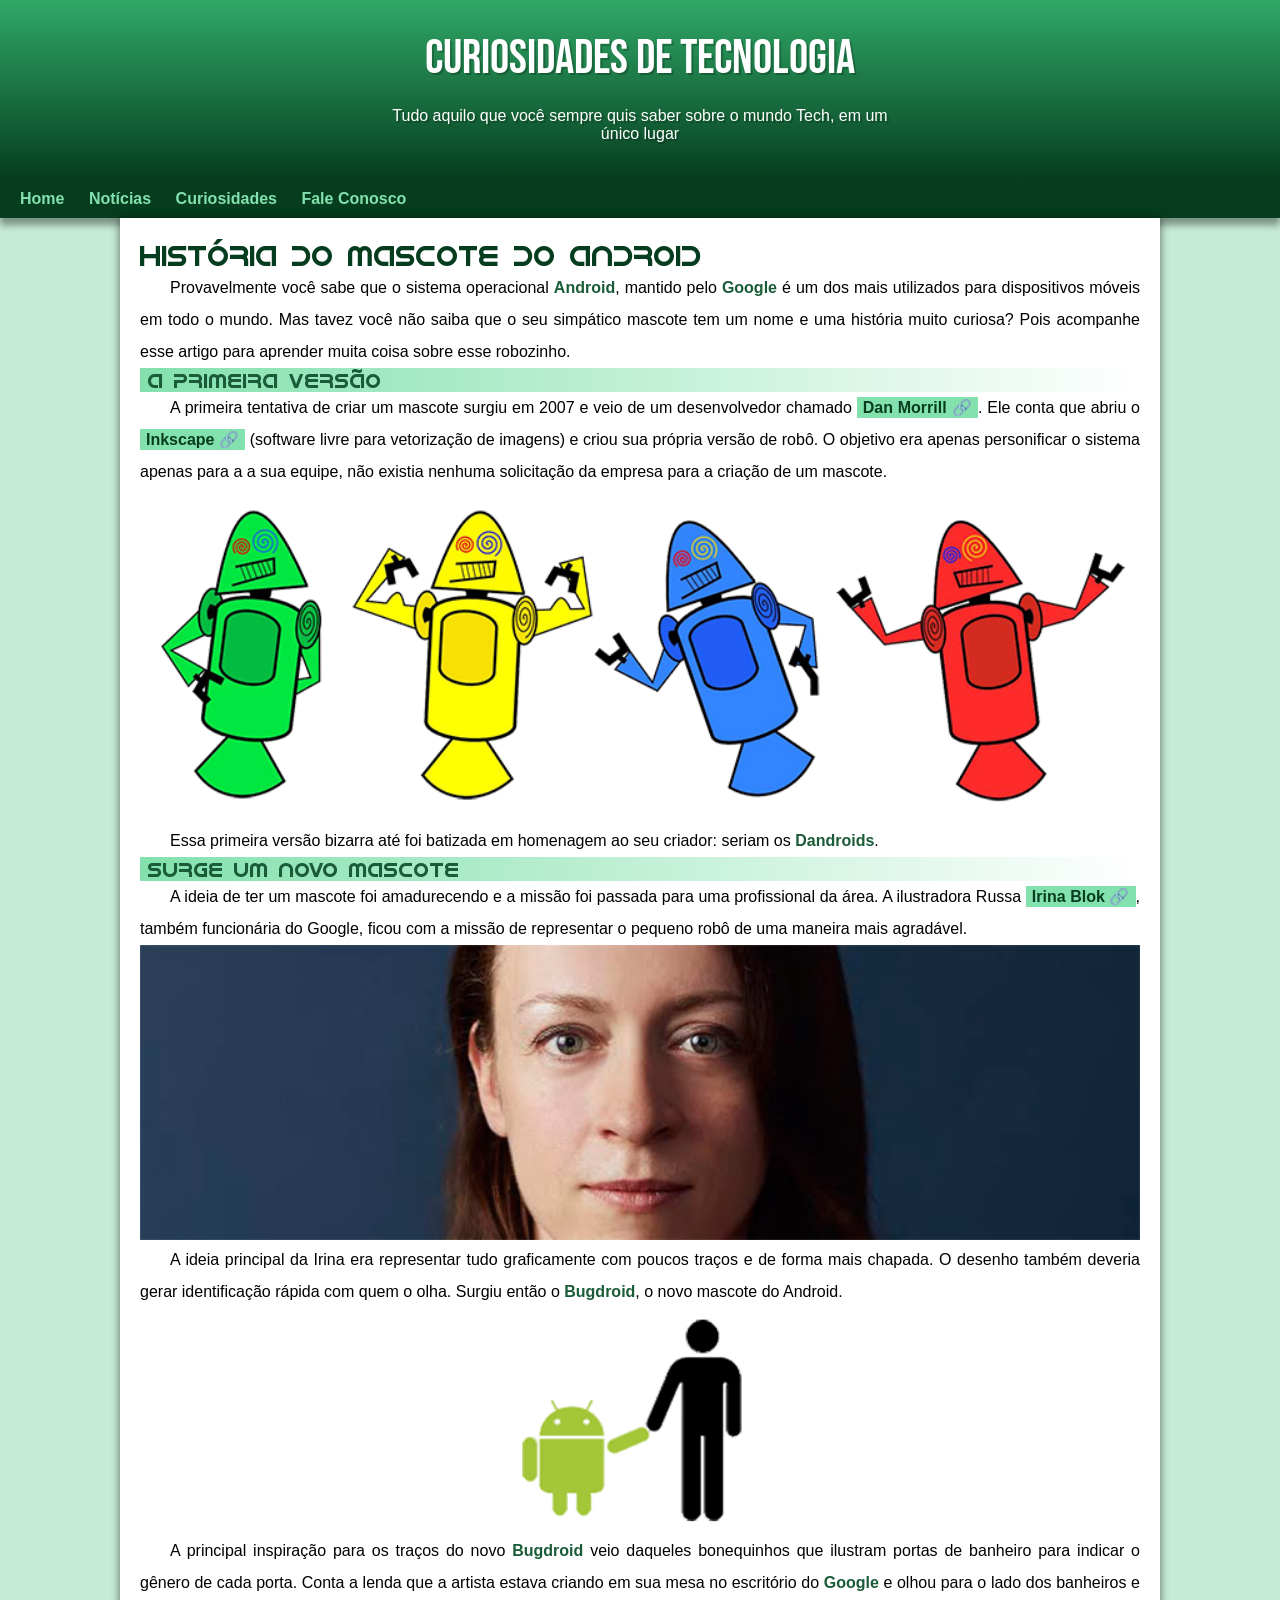
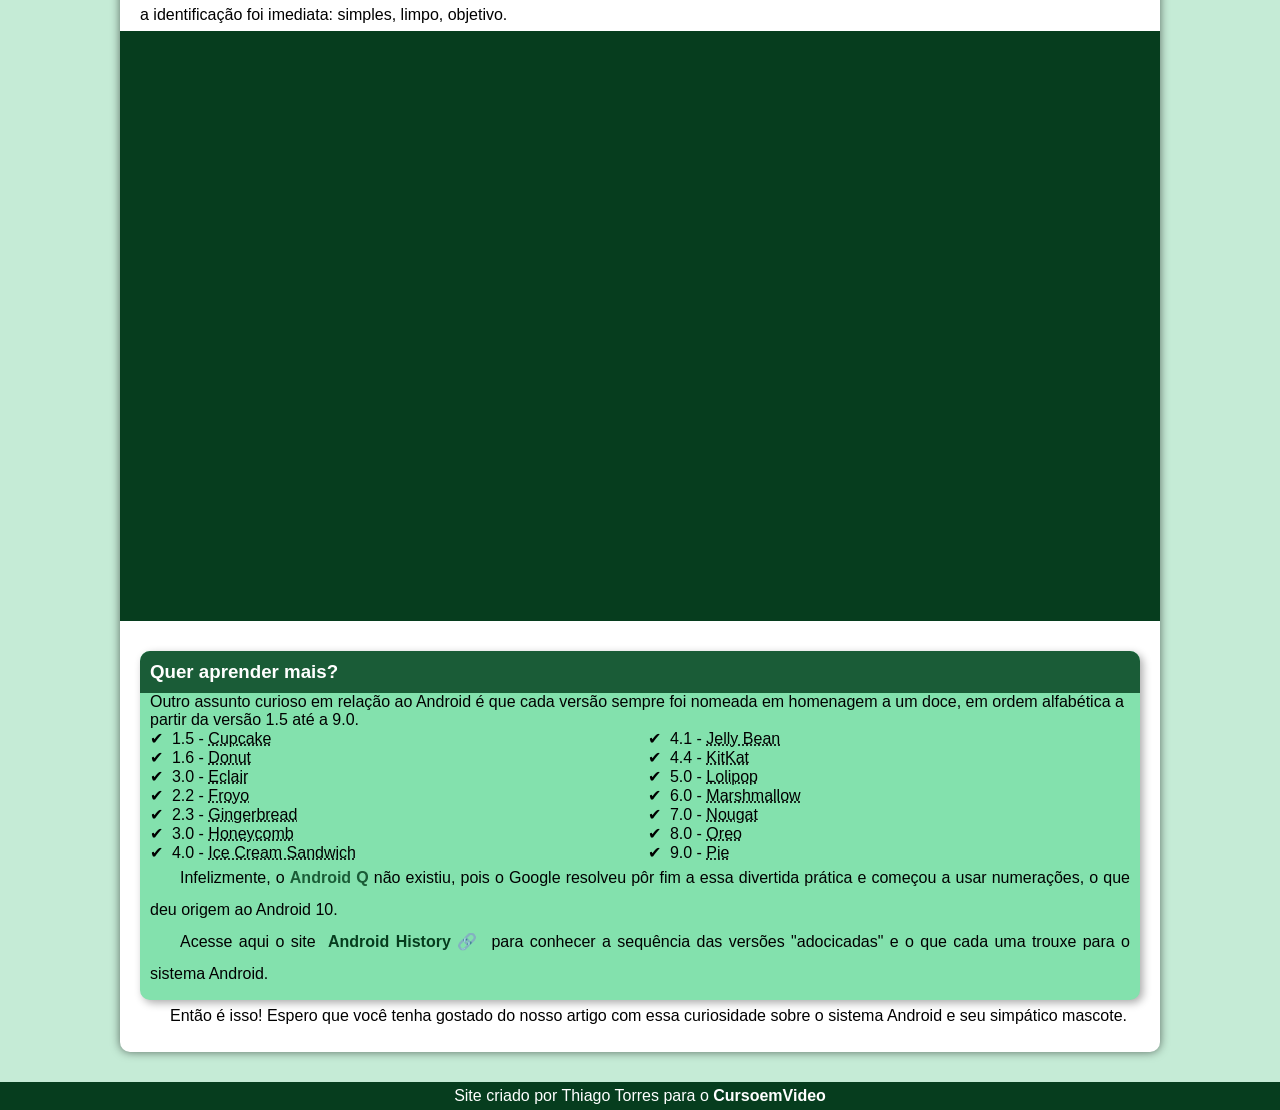
==== index.html @ b845e8fb "criação de index criação do index.html para visualização no pages" ====
<!DOCTYPE html>
<html lang="pt-br">
<head>
    <meta charset="UTF-8">
    <meta name="viewport" content="width=device-width, initial-scale=1.0">
    <title>Como surgiu o mascote do Android?</title>
    <link rel="shortcut icon" href="imagens/favicon.ico" type="image/x-icon">
    <link rel="stylesheet" href="estilo/style.css">
</head>
<body>
    <header>
        <h1>Curiosidades de Tecnologia</h1>
        <p>Tudo aquilo que você sempre quis saber sobre o mundo Tech, em um único lugar</p>
    </header>
    <nav>
        <a href="#">Home</a>
        <a href="#">Notícias</a>
        <a href="#">Curiosidades</a>
        <a href="#">Fale Conosco</a>
    </nav>
    <main>
        <article>
            <h1>História do Mascote do Android</h1>

            <p>Provavelmente você sabe que o sistema operacional <strong>Android</strong>, mantido pelo <strong>Google</strong> é um dos mais utilizados para dispositivos móveis em todo o mundo. Mas tavez você não saiba que o seu simpático mascote tem um nome e uma história muito curiosa? Pois acompanhe esse artigo para aprender muita coisa sobre esse robozinho.</p>

            <h2>A primeira versão</h2>

            <p>A primeira tentativa de criar um mascote surgiu em 2007 e veio de um desenvolvedor chamado <a href="https://androidcommunity.com/dan-morrill-shows-us-the-android-mascot-that-almost-was-20130103/" target="_blank" class="externo">Dan Morrill</a>. Ele conta que abriu o <a href="https://inkscape.softonic.com.br/" target="_blank" class="externo">Inkscape</a> (software livre para vetorização de imagens) e criou sua própria versão de robô. O objetivo era apenas personificar o sistema apenas para a a sua equipe, não existia nenhuma solicitação da empresa para a criação de um mascote.</p>

            <picture>
                <source media="(max-width: 670px)" srcset="imagens/dan-droids-pq.png">
                <img src="imagens/dan-droids.png" alt="Primeiro mascote do android" srcset="">
            </picture>
            
            <p>Essa primeira versão bizarra até foi batizada em homenagem ao seu criador: seriam os <strong>Dandroids</strong>.</p>

            <h2>Surge um novo mascote</h2>

            <p>A ideia de ter um mascote foi amadurecendo e a missão foi passada para uma profissional da área. A ilustradora Russa <a href="https://www.irinablok.com/" target="_blank" class="externo">Irina Blok</a>, também funcionária do Google, ficou com a missão de representar o pequeno robô de uma maneira mais agradável.</p>

            <picture>
                <source media="(max-width: 670px)" srcset="imagens/irina-blok-pq.jpg">
                <img src="imagens/irina-blok.jpg" alt="Irina Block, Criadora do Bugdroid" srcset="">
            </picture>
            

            <p>A ideia principal da Irina era representar tudo graficamente com poucos traços e de forma mais chapada. O desenho também deveria gerar identificação rápida com quem o olha. Surgiu então o <strong>Bugdroid</strong>, o novo mascote do Android.</p>

            <img src="imagens/bugdroid.png" class="pequena" alt="bugdroid" srcset="">

            <p>A principal inspiração para os traços do novo <strong>Bugdroid</strong> veio daqueles bonequinhos que ilustram portas de banheiro para indicar o gênero de cada porta. Conta a lenda que a artista estava criando em sua mesa no escritório do <strong>Google</strong> e olhou para o lado dos banheiros e a identificação foi imediata: simples, limpo, objetivo.</p>

            <div class="video">
                <iframe width="560" height="315" src="https://www.youtube.com/embed/l2UDgpLz20M?si=yZPfKc9bUYB_iPt6" title="YouTube video player" frameborder="0" allow="accelerometer; autoplay; clipboard-write; encrypted-media; gyroscope; picture-in-picture; web-share" referrerpolicy="strict-origin-when-cross-origin" allowfullscreen></iframe>
            </div>
            
        <aside>
            <h3>Quer aprender mais? </h3>

            Outro assunto curioso em relação ao Android é que cada versão sempre foi nomeada em homenagem a um doce, em ordem alfabética a partir da versão 1.5 até a 9.0.

            <ul>
                <li>1.5 - <abbr title="Bolo de copo">Cupcake</abbr></li>
                <li>1.6 - <abbr title="Rosquinha">Donut</abbr></li>
                <li>3.0 - <abbr title="Churros">Eclair</abbr></li>
                <li>2.2 - <abbr title="Gelato">Froyo</abbr></li>
                <li>2.3 - <abbr title="Biscoito de Gengibre">Gingerbread</abbr></li>
                <li>3.0 - <abbr title="Favo de mel">Honeycomb</abbr></li>
                <li>4.0 - <abbr title="Sanduiche de sorvete">Ice Cream Sandwich</abbr></li>
                <li>4.1 - <abbr title="Jujuba">Jelly Bean</abbr></li>
                <li>4.4 - <abbr title="Kitkat">KitKat</abbr></li>
                <li>5.0 - <abbr title="Pirulito">Lolipop</abbr></li>
                <li>6.0 - <abbr title="Marshmallow">Marshmallow</abbr></li>
                <li>7.0 - <abbr title="Torrone">Nougat</abbr></li>
                <li>8.0 - <abbr title="Oreo">Oreo</abbr></li>
                <li>9.0 - <abbr title="Torta">Pie</abbr></li>
            </ul>

            <p>Infelizmente, o <strong>Android Q</strong> não existiu, pois o Google resolveu pôr fim a essa divertida prática e começou a usar numerações, o que deu origem ao Android 10.</p>

            <p>Acesse aqui o site <a href="https://www.android.com/intl/en_uk/" target="_blank" class="externo">Android History</a> para conhecer a sequência das versões "adocicadas" e o que cada uma trouxe para o sistema Android.</p>
        </aside>

            <p>Então é isso! Espero que você tenha gostado do nosso artigo com essa curiosidade sobre o sistema Android e seu simpático mascote.</p>
        </article>
    </main>
    <footer>
        <p>Site criado por Thiago Torres para o <a href="https://www.youtube.com/c/CursoemV%C3%ADdeo" target="_blank">CursoemVideo</a></p>
    </footer>
</body>
</html>
---- estilo/style.css ----
@charset "UTF-8";

@import url('https://fonts.googleapis.com/css2?family=Bebas+Neue&family=Fredericka+the+Great&family=Kaushan+Script&family=Montserrat&family=Work+Sans:ital,wght@0,100..900;1,100..900&display=swap');

@font-face {
    font-family: 'Android';
    src: url('/fontes/idroid.otf');
    font-weight: normal;
}

:root {
    --cor0: #c5ebd6;
    --cor1: #83e1ad;
    --cor2: #3ddc84;
    --cor3: #2fa866;
    --cor4: #1a5c37;
    --cor5: #063d1e;

    --fonte-padrão: Arial, Verdana, Helvetica, sans-serif;
    --fonte-destaque: 'Bebas Neue', cursive; 
    --fonte-android: 'Android', cursive;
}

* {
    margin: 0px;
    padding: 0px;
}


body {
    background-color:var(--cor0);
    font-family:var(--fonte-padrão);

}
a.externo::after {
    content: '\00A0\1F517';
}

header {
    background-image: linear-gradient(to bottom, var(--cor3), var(--cor5));
    min-height: 150px;
    text-align: center;
    padding-top: 30px;
}

header > h1{
    color: white;
    font-family: var(--fonte-destaque);
    font-size: 3em;
    font-weight: normal;
    margin-bottom: 20px;
    text-shadow: 2px 2px 0px rgba(0, 0, 0, 0.226);

}

header > p {
    font-family: var(--fonte-padrão);
    font-size: 1.em;
    color: white;
    max-width: 500px;
    padding-right: 10px;
    padding-left: 10px;
    margin: auto;
    margin-bottom: 20px;
    text-shadow: 2px 2px 0px rgba(0, 0, 0, 0.226);
}

nav {
    background-color: var(--cor5);
    padding: 10px;
    box-shadow: 0px 7px 7px rgba(0, 0, 0, 0.384);

}

nav a {
    color: var(--cor1);
    padding: 10px;
    border-radius: 5px;
    text-decoration: none;
    font-weight: bold;
    transition-duration: 0.5s;
}

nav > a:hover {
    background-color: var(--cor3);
    color: var(--cor5);
}

main {
    min-width: 300px;
    max-width: 1000px;
    margin: auto;
    margin-bottom: 30px;
    padding: 20px;
    background-color: white;
    box-shadow: 0px 0px 10px rgba(0, 0, 0, 0.548);
    border-bottom-left-radius: 10px;
    border-bottom-right-radius: 10px;
}

main h1 {
    color: var(--cor5);
    font-family: var(--fonte-android);
    font-weight: normal;
    font-size: 1.8em;
}

main h2 {
    font-family: var(--fonte-android);
    color: var(--cor4);
    font-size: 1.3em;
    font-weight: normal;
    background-image: linear-gradient(to right, var(--cor1), transparent);
    text-indent: 8px;
}

main p {
    margin: 15px 0px 15 0px;
    text-align: justify;
    text-indent: 30px;
    font-size: 1em;
    line-height: 2em;
}

main strong {
    color: var(--cor4);
    font-weight: bolder;
}

main a {
    text-decoration: none;
    font-weight: bold;
    color: var(--cor5);
    background-color: var(--cor1);
    padding: 2px 6px;
}

main a:hover {
    text-decoration: underline;
    color: var(--cor4);
}

main img {
    width: 100%;
}

main img.pequena {
    max-width: 350px;
    display: block;
    margin: auto;
}

div.video {
    background-color: var(--cor5);
    margin: 0px -20px 30px -20px;
    padding: 20px;
    padding-bottom: 57%;
    position: relative;
}

div.video > iframe {
    position: absolute;
    top: 5%;
    left: 5%;
    width: 90%;
    height: 90%;
}

aside {
    background-color: var(--cor1);
    padding: 10px;
    border-radius: 10px;
    box-shadow: 3px 3px 8px rgba(0, 0, 0, 0.329);
}

aside > h3 {
    background-color: var(--cor4);
    color: white;
    padding: 10px;
    margin: -10px -10px 0px -10px;
    border-radius: 10px 10px 0px 0px;
}

aside > ul {
    list-style-type: '\2714\00A0\00A0';
    list-style-position: inside;
    columns: 2;

}

footer {
    background-color: var(--cor5);
    color: white;
    text-align: center;
    font-size: o.8em;
    padding: 5px;
}

footer a {
    color: white;
    font-weight: bolder;
    text-decoration: none;
}

footer a:hover {
    text-decoration: underline;
    color: var(--cor1);
}
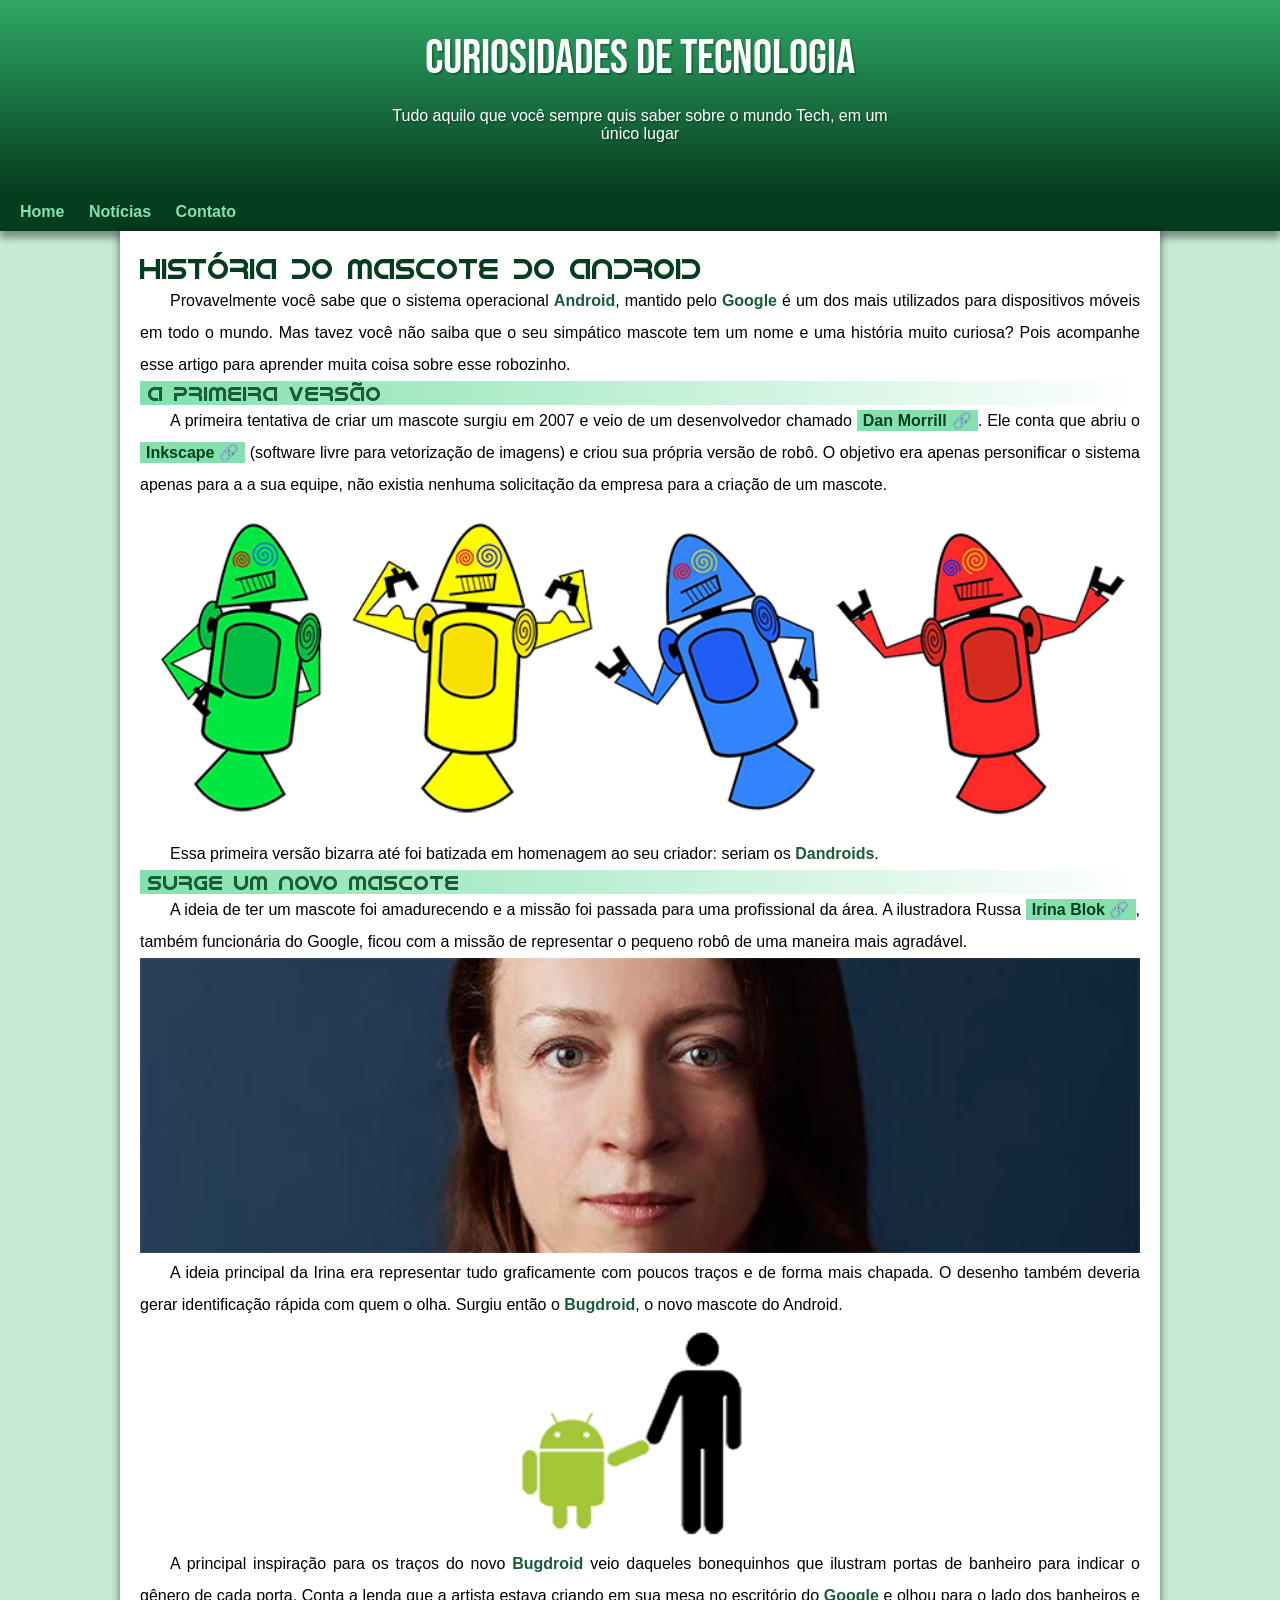
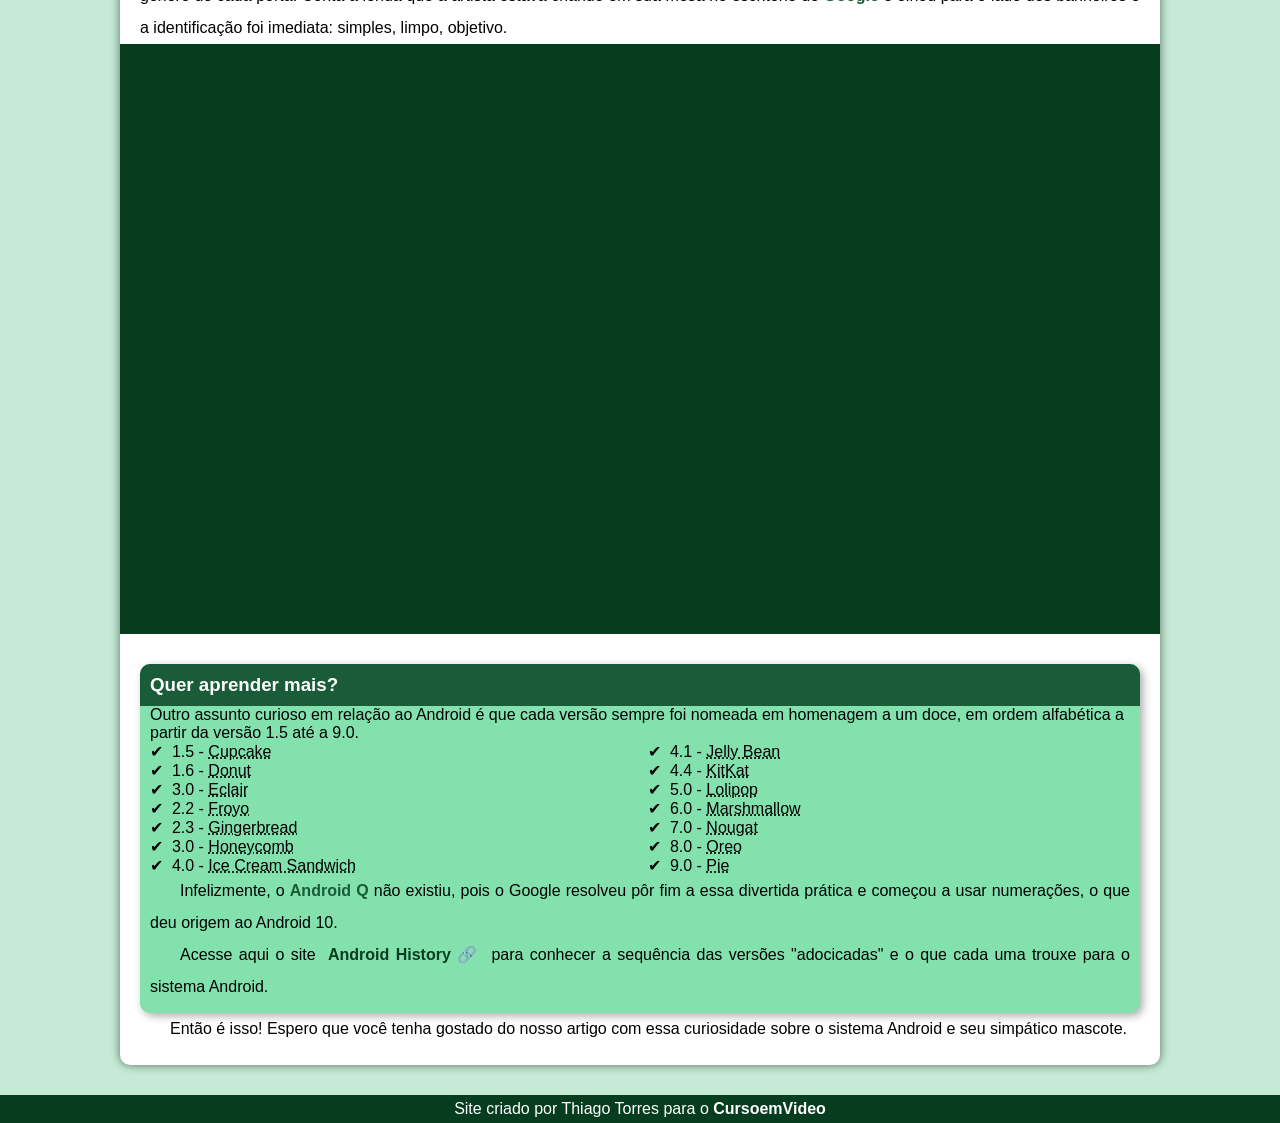
==== commit dbe2bd0c: "Problema de padding corrigido" ====
--- a/index.html
+++ b/index.html
@@ -15,8 +15,7 @@
     <nav>
         <a href="#">Home</a>
         <a href="#">Notícias</a>
-        <a href="#">Curiosidades</a>
-        <a href="#">Fale Conosco</a>
+        <a href="#">Contato</a>
     </nav>
     <main>
         <article>
--- a/estilo/style.css
+++ b/estilo/style.css
@@ -61,7 +61,7 @@
     padding-right: 10px;
     padding-left: 10px;
     margin: auto;
-    margin-bottom: 20px;
+    padding-bottom: 50px;
     text-shadow: 2px 2px 0px rgba(0, 0, 0, 0.226);
 }
 
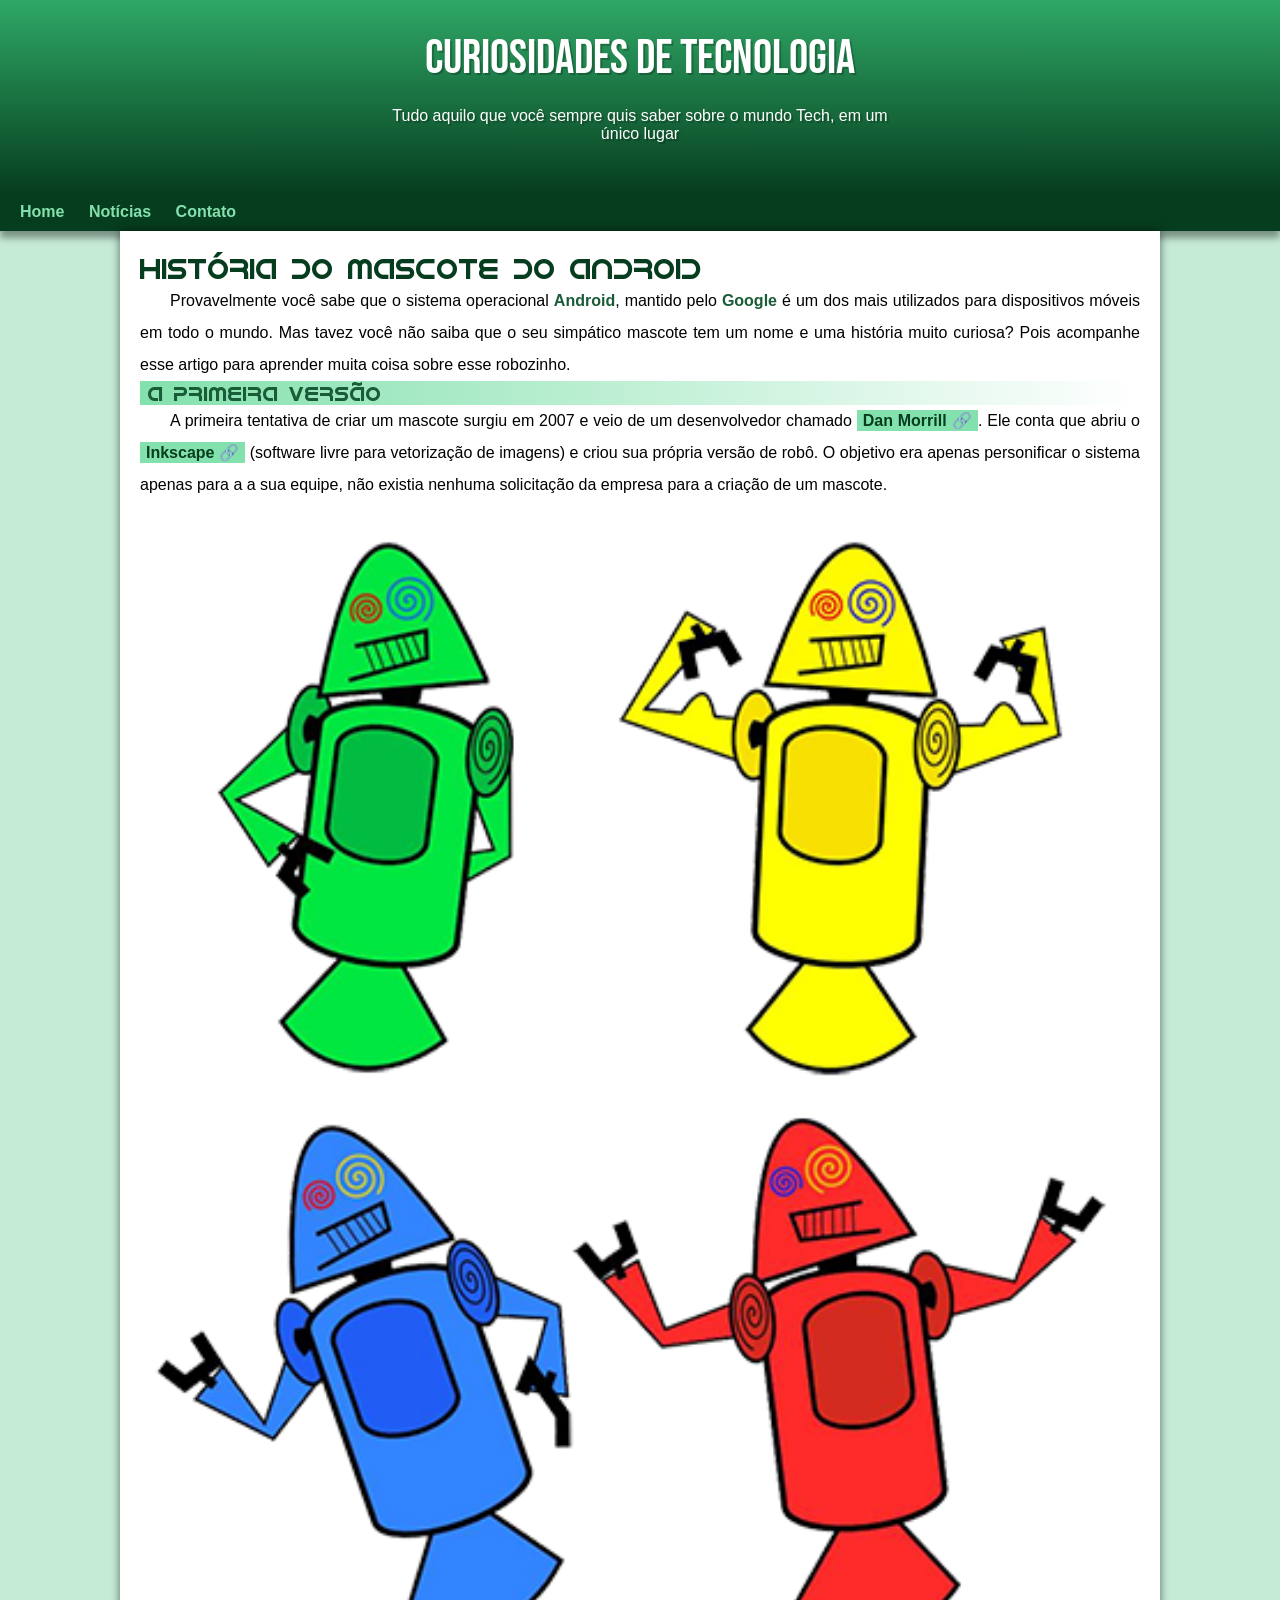
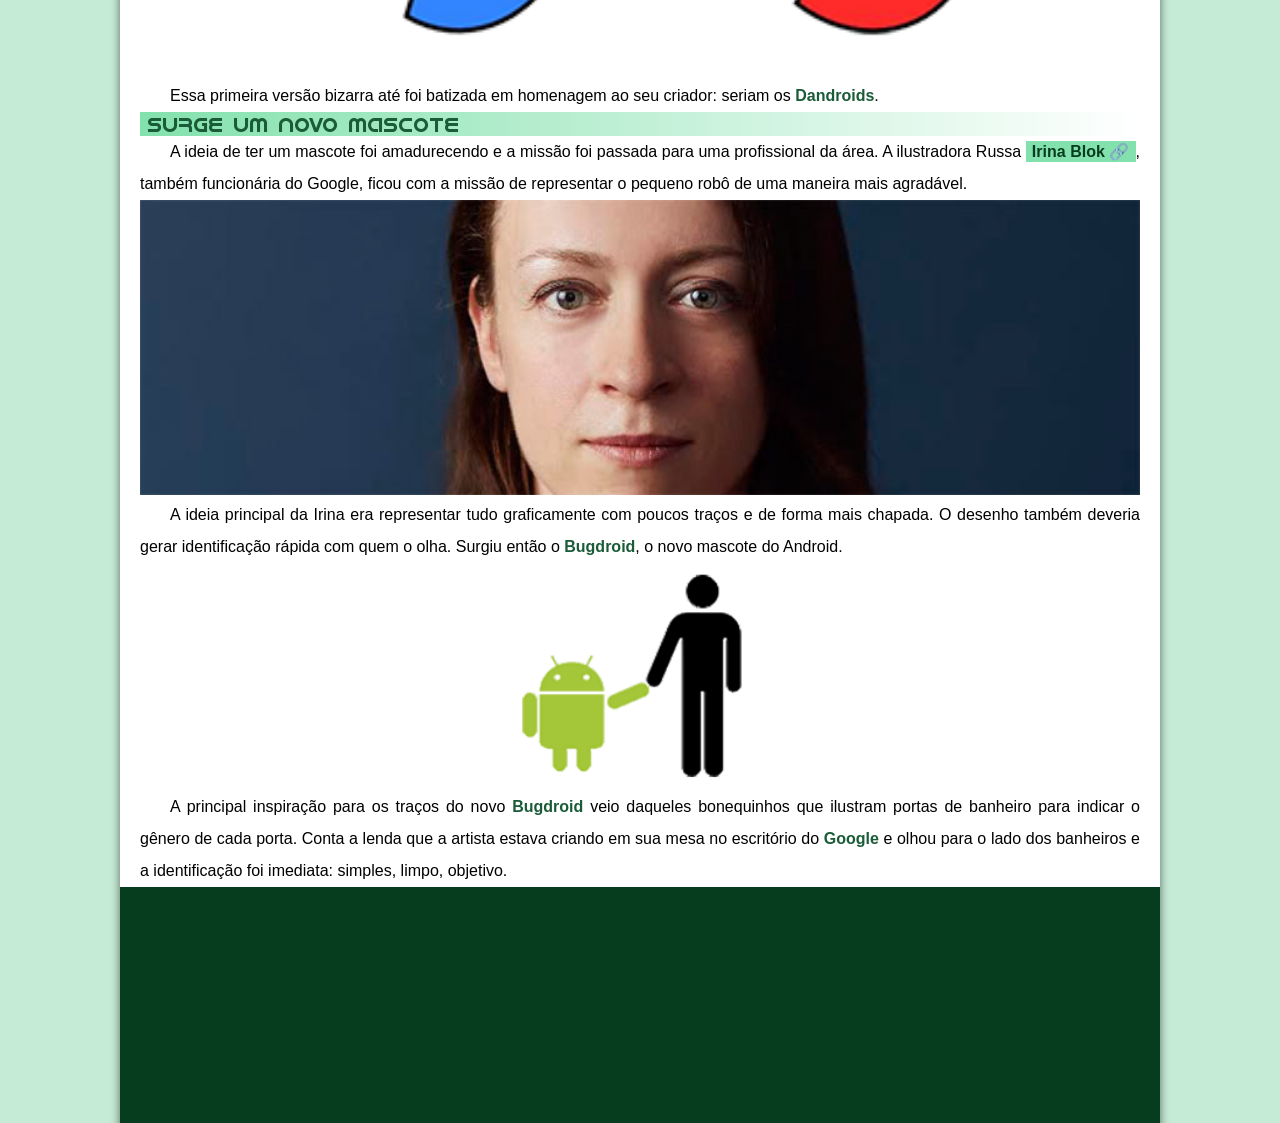
==== commit 5f93c74d: "inserindo link nos menu" ====
--- a/index.html
+++ b/index.html
@@ -13,9 +13,9 @@
         <p>Tudo aquilo que você sempre quis saber sobre o mundo Tech, em um único lugar</p>
     </header>
     <nav>
-        <a href="#">Home</a>
-        <a href="#">Notícias</a>
-        <a href="#">Contato</a>
+        <a href="index.html">Home</a>
+        <a href="https://www.tecmundo.com.br/android" target="_blank">Notícias</a>
+        <a href="https://github.com/ThiagoTorresFerrao" target="_blank">Contato</a>
     </nav>
     <main>
         <article>
